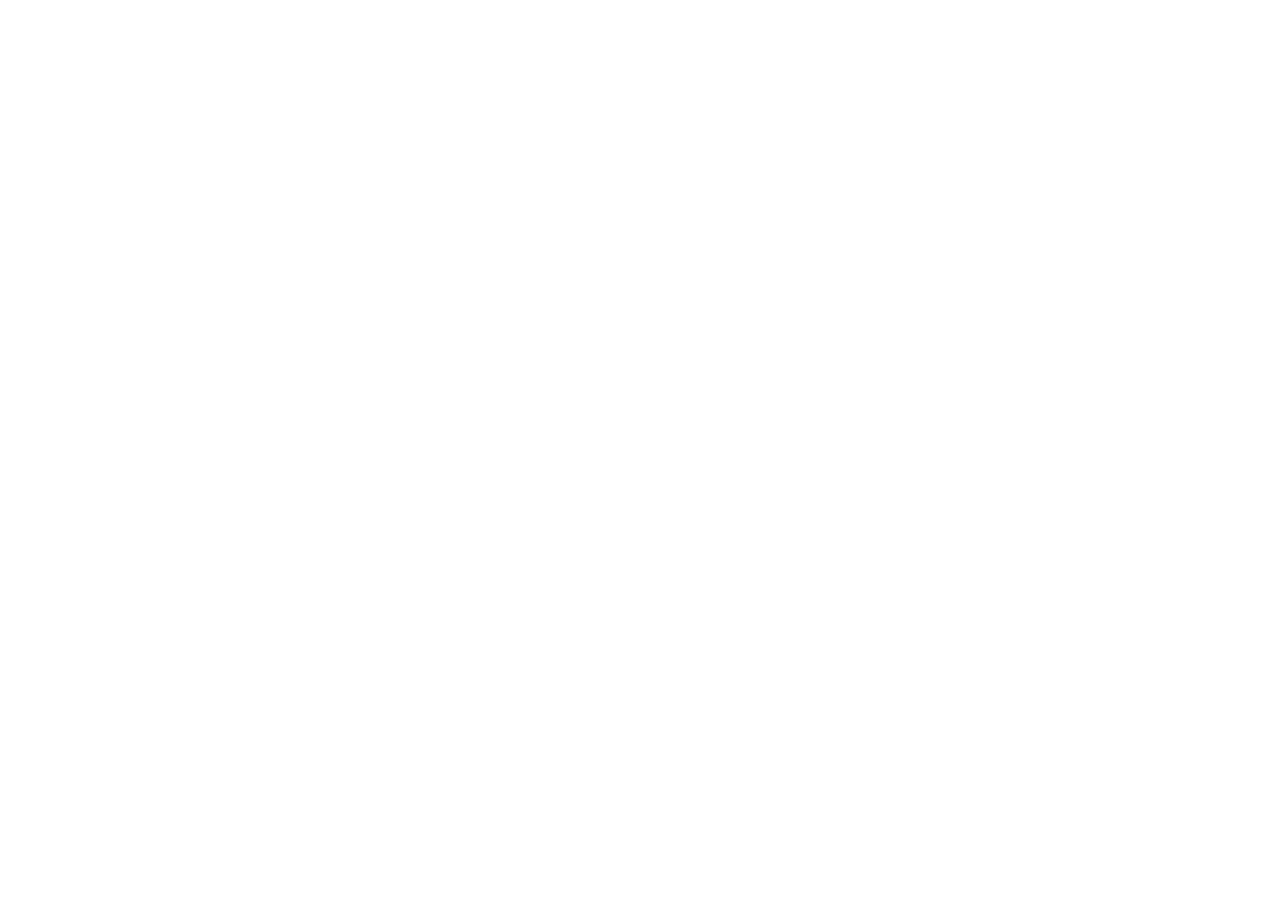
==== index.html @ ad220928 "initializing" ====
<!DOCTYPE html>
<html lang="en">
<head>
    <meta charset="UTF-8">
    <meta name="viewport" content="width=device-width, initial-scale=1.0">
    <title>Document</title>
    <link rel="stylesheet" href="./assets/images/images.jpg">
</head>
<body>
    
</body>
</html>
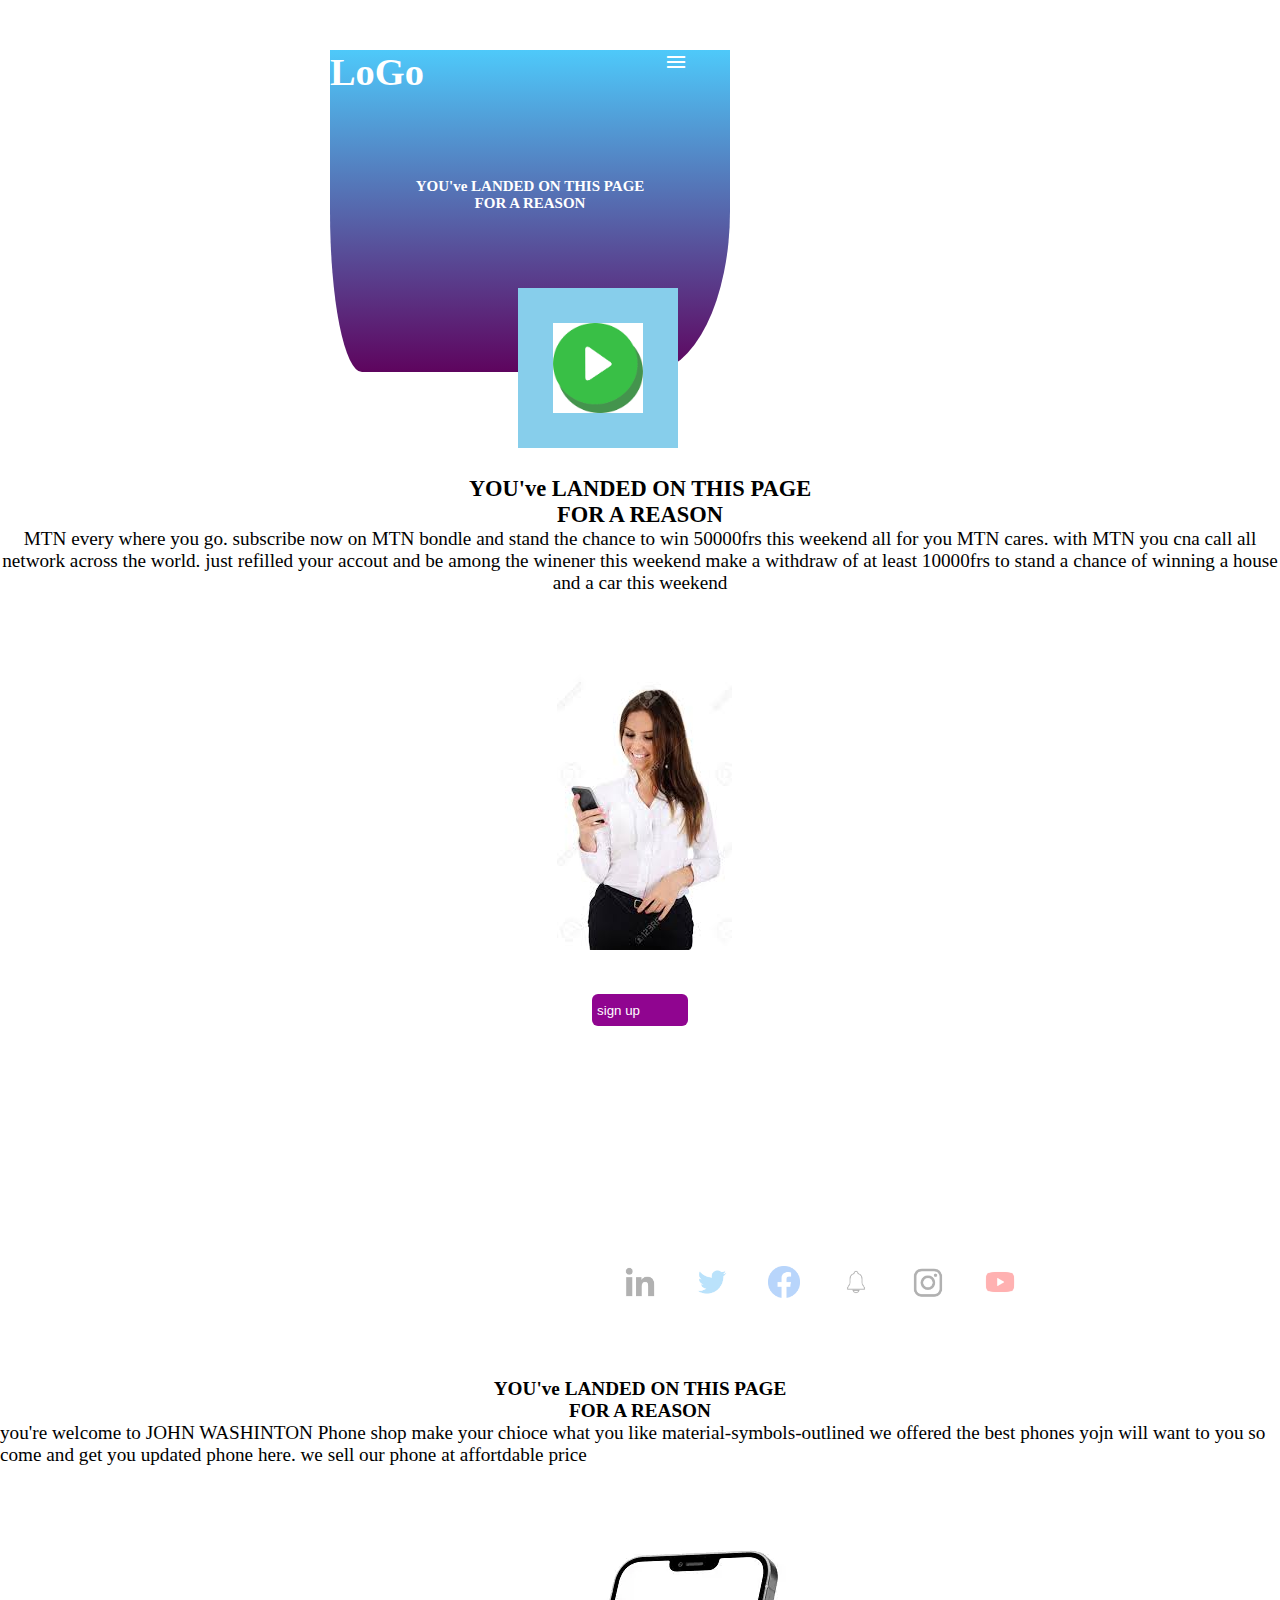
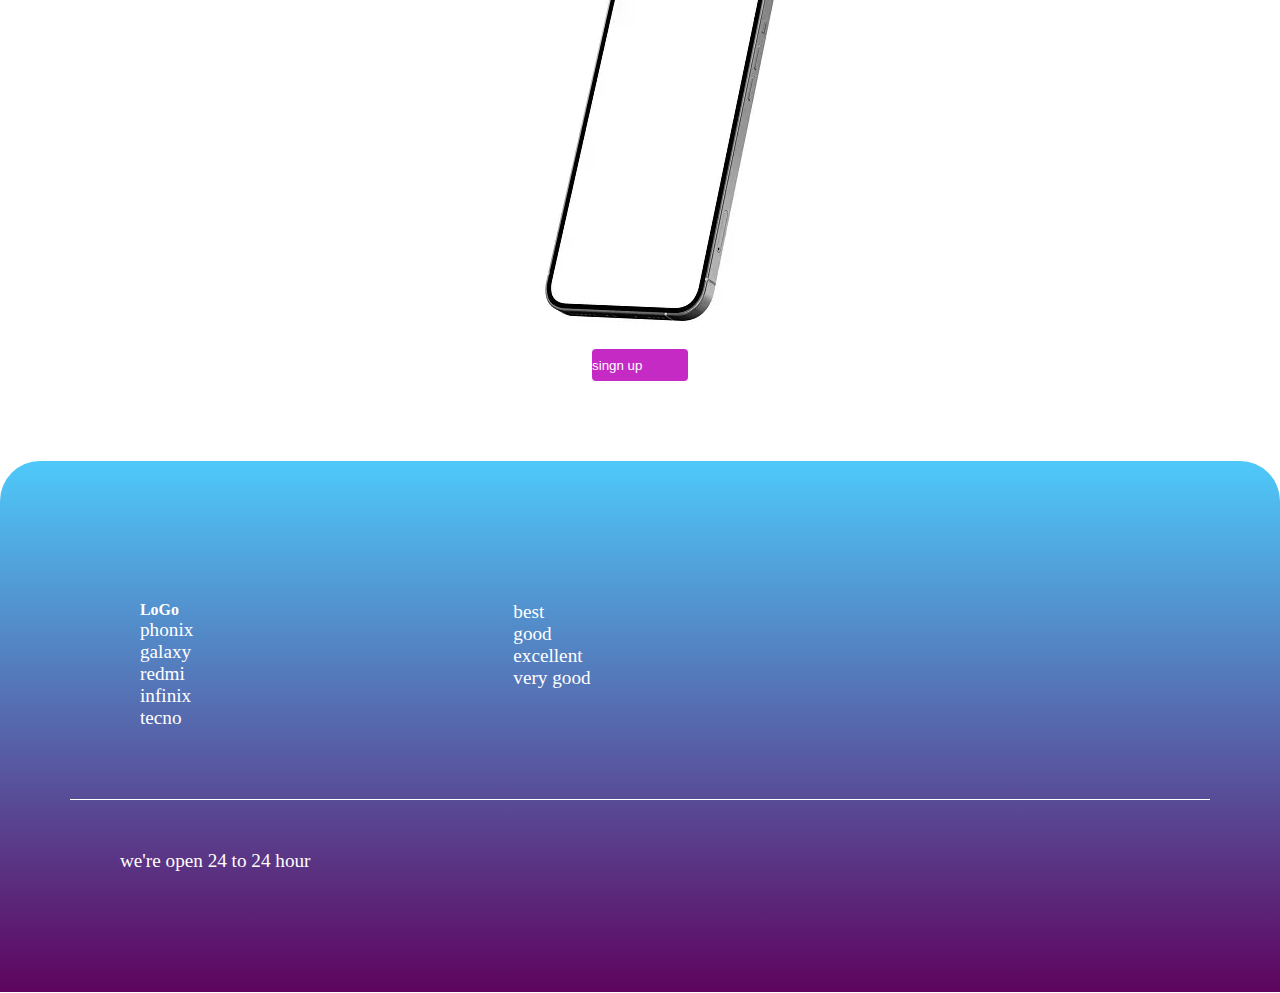
==== commit 2ce5f5ec: "the mobile phone standard set" ====
--- a/index.html
+++ b/index.html
@@ -1,12 +1,88 @@
 <!DOCTYPE html>
 <html lang="en">
-<head>
+  <div class="header-holder">
+  <div id="header-color">
+<head class="header1">
     <meta charset="UTF-8">
     <meta name="viewport" content="width=device-width, initial-scale=1.0">
     <title>Document</title>
-    <link rel="stylesheet" href="./assets/images/images.jpg">
+    <link rel="stylesheet" href="./assets/style.css">
+    <div class="logo-menu">
+    <h1>LoGo</h1>
+<link rel="stylesheet" href="https://fonts.googleapis.com/css2?family=Material+Symbols+Outlined:opsz,wght,FILL,GRAD@20..48,100..700,0..1,-50..200" />
+<span class="material-symbols-outlined">
+  menu
+  </span>
+  </div>
+  <h2 class="header2">YOU've LANDED ON THIS PAGE<br> FOR A REASON</h2>
 </head>
+</div>
+</div>
 <body>
-    
+    <div class="container">
+      <div logo-div>
+      </div>
+      <div class="video-icon">
+        <img class="video-img" src="./assets/images/images.png">
+      </div>
+        <div class="icon-holder"></div>
+    </div>
+    <div class="container2">
+    <div class="header3">
+    <h3>YOU've LANDED ON THIS PAGE<br> FOR A REASON</h3>
+    </div>
+    <div class="paragraph">
+    <p>MTN every where you go. subscribe now on MTN bondle and stand the chance to win 
+      50000frs this weekend all for you MTN cares.
+      with MTN you cna call all network across the world. just refilled your accout and be among the winener this weekend
+      make a withdraw of at least 10000frs to stand a chance of winning a house and a car this weekend 
+    </p>
+    </div>
+    </div>
+    <div class="button-img">
+    <div class="mtn-img">
+      <img src="./assets/images/images.jpg">
+    </div>
+    <button class="signup-button">sign up</button>
+    </div>
+    <div class="media-icons">
+      <img src="./assets/images/download (1).png">
+      <img src="./assets/images/download (2).png">
+      <img src="./assets/images/download (3).png">
+      <img src="./assets/images/download (4).png">
+      <img src="./assets/images/download (5).png">
+      <img src="./assets/images/download.png">
+    </div>
+    <div>
+      <h4 class="header4">YOU've LANDED ON THIS PAGE<br> FOR A REASON</h4>
+      <p>you're welcome to JOHN WASHINTON Phone shop make your chioce what you like material-symbols-outlined
+        we offered the best phones yojn will want to you so come and get you updated phone here. we sell our phone at affortdable price
+      </p>
+    </div>
+    <div>
+      <img class="telephone" src="./assets/images/istockphoto-1449090516-170667a.webp">
+      <button class="button2-signup">singn up</button>
+    </div>
+    <div class=" general-div">
+      <div class="fotter4">
+      <div class="fotter1">
+      <h5 class="header5">LoGo</h5>
+      <p>phonix</p>
+      <p>galaxy</p>
+      <p>redmi</p>
+      <p>infinix</p>
+      <p>tecno</p>
+      </div>
+      <div class="fotter2">
+        <p>best</p>
+        <p>good</p>
+        <p>excellent</p>
+        <p>very good</p>
+      </div>
+      </div>
+      <div class="fotter3">
+      <p>we're open 24 to 24 hour</p>
+      </div>
+    </div>
 </body>
 </html>--- a/assets/style.css
+++ b/assets/style.css
@@ -0,0 +1,208 @@
+* {
+    margin: 0px;
+    padding: 0px;
+    box-sizing: border-box;
+}
+
+body {
+    color: black;
+    display: grid;
+    vertical-align: text-top;
+    gap: 4rem;
+    font-size: larger;
+}
+
+.header-holder {
+    margin: auto;
+  width: 50%;
+  padding: 10px;
+  vertical-align: auto;
+  padding-bottom: 9rem;
+  color: white;
+}
+#header-color {
+    background: linear-gradient(rgb(78, 201, 250), rgb(94, 4, 94));
+    justify-content: center;
+    margin: 40px auto;
+    border-bottom-right-radius: 5rem 50%;
+    border-bottom-left-radius: 2rem 50%;
+    position: absolute;
+    width: 400px;
+    /* padding: 20px; */
+
+
+}
+
+.logo-menu {
+    display: flex;
+    gap: 15rem;
+    border: 20px;
+    border-radius: 25px;
+    width: 8rem;
+    height: 8rem;
+}
+
+.header2 {
+    font-size: 15px;
+    text-align: center;
+    margin-bottom: 10rem;
+    
+}
+
+.video-img {
+    margin: auto;
+    background-color: skyblue;
+    padding: 35px;
+    width: 10rem;
+    height: 10rem;
+}
+
+.video-icon {
+    margin: auto;
+    width: 50%;
+    border: 1px;
+    border-radius: 25px;
+    position: absolute;
+    width: 400px;
+    padding: 20px;
+}
+
+.icon-holder {
+    background-color: blue;
+    display: grid;
+    grid-template-columns: 1fr;
+}
+
+.container {
+    margin: auto;
+    width: 30%;
+    padding: 50px;
+    vertical-align: auto;
+    padding-bottom: 9rem;
+}
+
+.container2 {
+    flex-direction: column;
+    text-wrap: wrap;
+   justify-content: space-between;
+}
+
+.header3{
+    text-align: center;
+    gap: 20rem;
+}
+
+.paragraph {
+    text-align: center;
+}
+
+.mtn-img {
+    width: 20rem;
+    height: 10rem;
+    margin-left: 1rem;
+    margin-right: 40rem auto;
+    display: flex;
+    align-items: center;
+    justify-content: center;
+    display: grid;
+    place-items: center;
+    margin: 1rem auto;
+}
+
+.signup-button {
+    width: 6rem;
+    height: 2rem;
+    background-color: rgb(144, 5, 144);
+    margin: 10rem auto;
+    border: none;
+    display: flex; 
+    text-align: center;
+    color: white; 
+    border-radius: 6px; 
+    align-items: center; 
+    padding-left: 5px;
+    padding-right: 5px;
+}
+
+.button-img {
+    flex-direction: column;
+    gap: 25px;
+    align-items: center;
+}
+
+.media-icons {
+    width: 2rem;
+    height: 2rem;
+    display: flex;
+    opacity: 0.3;
+    gap: 40px;
+    margin: 1rem auto;
+    
+}
+
+.button-img {
+    flex-direction: column;
+}
+
+.material-symbols-outlined {
+    display: inline-block;
+}
+
+.header4 {
+    text-align: center;
+}
+
+.header4 p {
+    text-align: center;
+}
+
+.telephone {
+    display: flex;
+    justify-content: center;
+    margin: 1rem auto;
+}
+
+.button2-signup {
+    background-color: rgb(197, 42, 197);
+    border: none;
+    border-radius: 4px;
+    display: flex;
+    margin: 1rem auto;
+    width: 6rem;
+    height: 2rem;
+    color: white;
+    align-items: center;
+}
+
+.general-div {
+    background: linear-gradient(rgb(78, 201, 250), rgb(94, 4, 94));
+    gap: 20rem;
+    padding: 70px;
+    color: white;
+    border-bottom: 1px solid white;
+    border-top-left-radius: 40px;
+    border-top-right-radius: 40px;
+
+}
+
+.fotter1 {
+    flex-direction: column;
+
+}
+
+.fotter2 {
+    flex-direction: column;
+    margin-bottom: 1px solid white;
+}
+
+.fotter4 {
+    display: flex;
+    gap: 20rem;
+    padding: 70px;
+    color: white;
+    border-bottom: 1px solid white;
+}
+
+.fotter3 {
+    margin: 50px;
+}
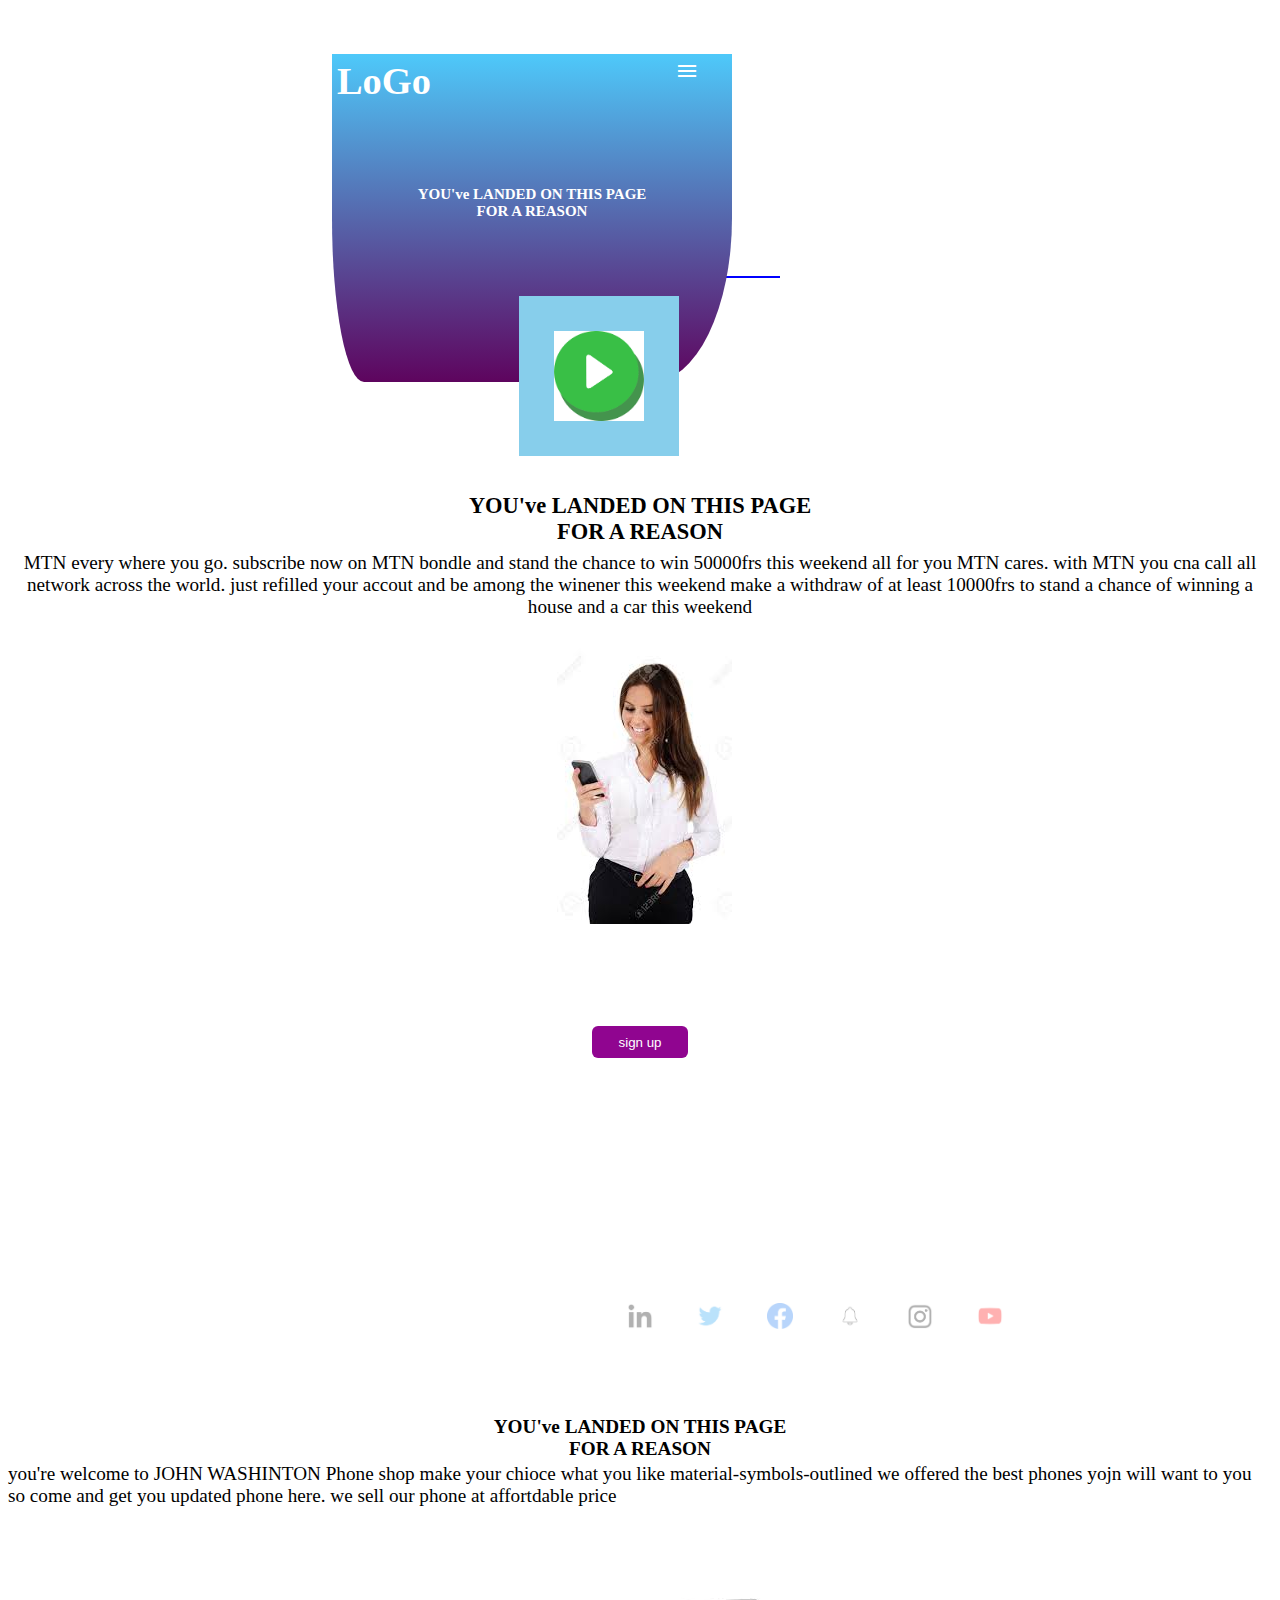
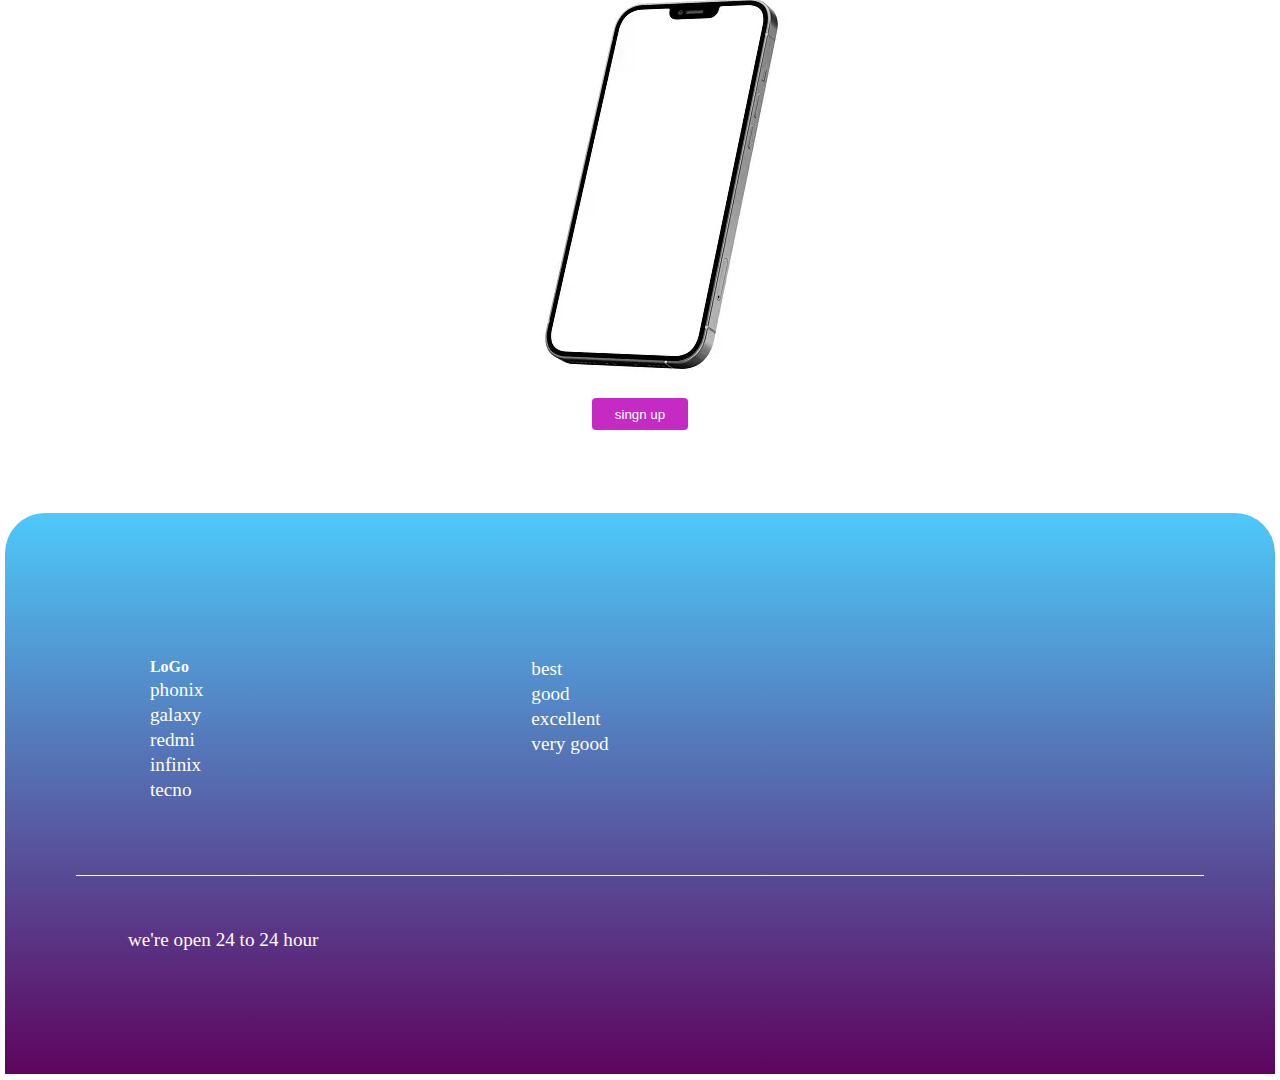
==== commit 55956280: "indentation corrected" ====
--- a/index.html
+++ b/index.html
@@ -6,7 +6,7 @@
     <meta charset="UTF-8">
     <meta name="viewport" content="width=device-width, initial-scale=1.0">
     <title>Document</title>
-    <link rel="stylesheet" href="./assets/style.css">
+    <link rel="stylesheet" href="./assets/style/style.css">
     <div class="logo-menu">
     <h1>LoGo</h1>
 <link rel="stylesheet" href="https://fonts.googleapis.com/css2?family=Material+Symbols+Outlined:opsz,wght,FILL,GRAD@20..48,100..700,0..1,-50..200" />
--- a/assets/style/style.css
+++ b/assets/style/style.css
@@ -0,0 +1,204 @@
+* {
+  margin: 1px;
+  padding: 1px;
+  box-sizing: border-box;
+}
+
+body {
+  color: black;
+  display: grid;
+  vertical-align: text-top;
+  gap: 4rem;
+  font-size: larger;
+}
+
+.header-holder {
+  margin: auto;
+  width: 50%;
+  padding: 10px;
+  vertical-align: auto;
+  padding-bottom: 9rem;
+  color: white;
+}
+
+#header-color {
+  background: linear-gradient(#4ec9fa, #5e045e);
+  justify-content: center;
+  margin: 40px auto;
+  border-bottom-right-radius: 5rem 50%;
+  border-bottom-left-radius: 2rem 50%;
+  position: absolute;
+  width: 400px;
+}
+
+.logo-menu {
+  display: flex;
+  gap: 15rem;
+  border: 20px;
+  border-radius: 25px;
+  width: 8rem;
+  height: 8rem;
+}
+
+.header2 {
+  font-size: 15px;
+  text-align: center;
+  margin-bottom: 10rem;
+}
+
+.video-img {
+  margin: auto;
+  background-color: #87ceeb;
+  padding: 35px;
+  width: 10rem;
+  height: 10rem;
+}
+
+.video-icon {
+  margin: auto;
+  border: 1px;
+  border-radius: 25px;
+  position: absolute;
+  width: 400px;
+  padding: 20px;
+}
+
+.icon-holder {
+  background-color: #00ff;
+  display: grid;
+  grid-template-columns: 1fr;
+}
+
+.container {
+  margin: auto;
+  width: 30%;
+  padding: 50px;
+  vertical-align: auto;
+  padding-bottom: 9rem;
+}
+
+.container2 {
+  flex-direction: column;
+  text-wrap: wrap;
+  justify-content: space-between;
+}
+
+.header3 {
+  text-align: center;
+  gap: 20rem;
+}
+
+.paragraph {
+  text-align: center;
+}
+
+.mtn-img {
+  width: 20rem;
+  height: 10rem;
+  display: flex;
+  align-items: center;
+  justify-content: center;
+  place-items: center;
+  margin: 1rem auto;
+}
+
+.signup-button {
+  width: 6rem;
+  height: 2rem;
+  background-color: #900590;
+  margin: 10rem auto;
+  border: none;
+  display: flex;
+  text-align: center;
+  color: white;
+  border-radius: 6px;
+  align-items: center;
+  padding-left: 5px;
+  padding-right: 5px;
+  justify-content: center;
+}
+
+.button-img {
+  flex-direction: column;
+  gap: 25px;
+  align-items: center;
+}
+
+.media-icons {
+  width: 2rem;
+  height: 2rem;
+  display: flex;
+  opacity: 0.3;
+  gap: 40px;
+  margin: 1rem auto;
+}
+
+.material-symbols-outlined {
+  display: inline-block;
+}
+
+.header4 {
+  text-align: center;
+}
+
+.header4 p {
+  text-align: center;
+}
+
+.telephone {
+  display: flex;
+  justify-content: center;
+  margin: 1rem auto;
+}
+
+.button2-signup {
+  background-color: #c52ac5;
+  border: none;
+  border-radius: 4px;
+  display: flex;
+  margin: 1rem auto;
+  width: 6rem;
+  height: 2rem;
+  color: white;
+  align-items: center;
+  justify-content: center;
+}
+
+.general-div {
+  background: linear-gradient(#4ec9fa, #5e045e);
+  gap: 20rem;
+  padding: 70px;
+  color: white;
+  border-bottom: 1px solid white;
+  border-top-left-radius: 40px;
+  border-top-right-radius: 40px;
+}
+
+.fotter1 {
+  flex-direction: column;
+}
+
+.fotter2 {
+  flex-direction: column;
+  margin-bottom: 1px solid white;
+}
+
+.fotter4 {
+  display: flex;
+  gap: 20rem;
+  padding: 70px;
+  color: white;
+  border-bottom: 1px solid white;
+}
+
+.fotter3 {
+  margin: 50px;
+}
+
+@media only screen and (max-width: 425px) {
+  body {
+    font-size: 25px;
+    width: 100vw;
+    margin: 0;
+  }
+}
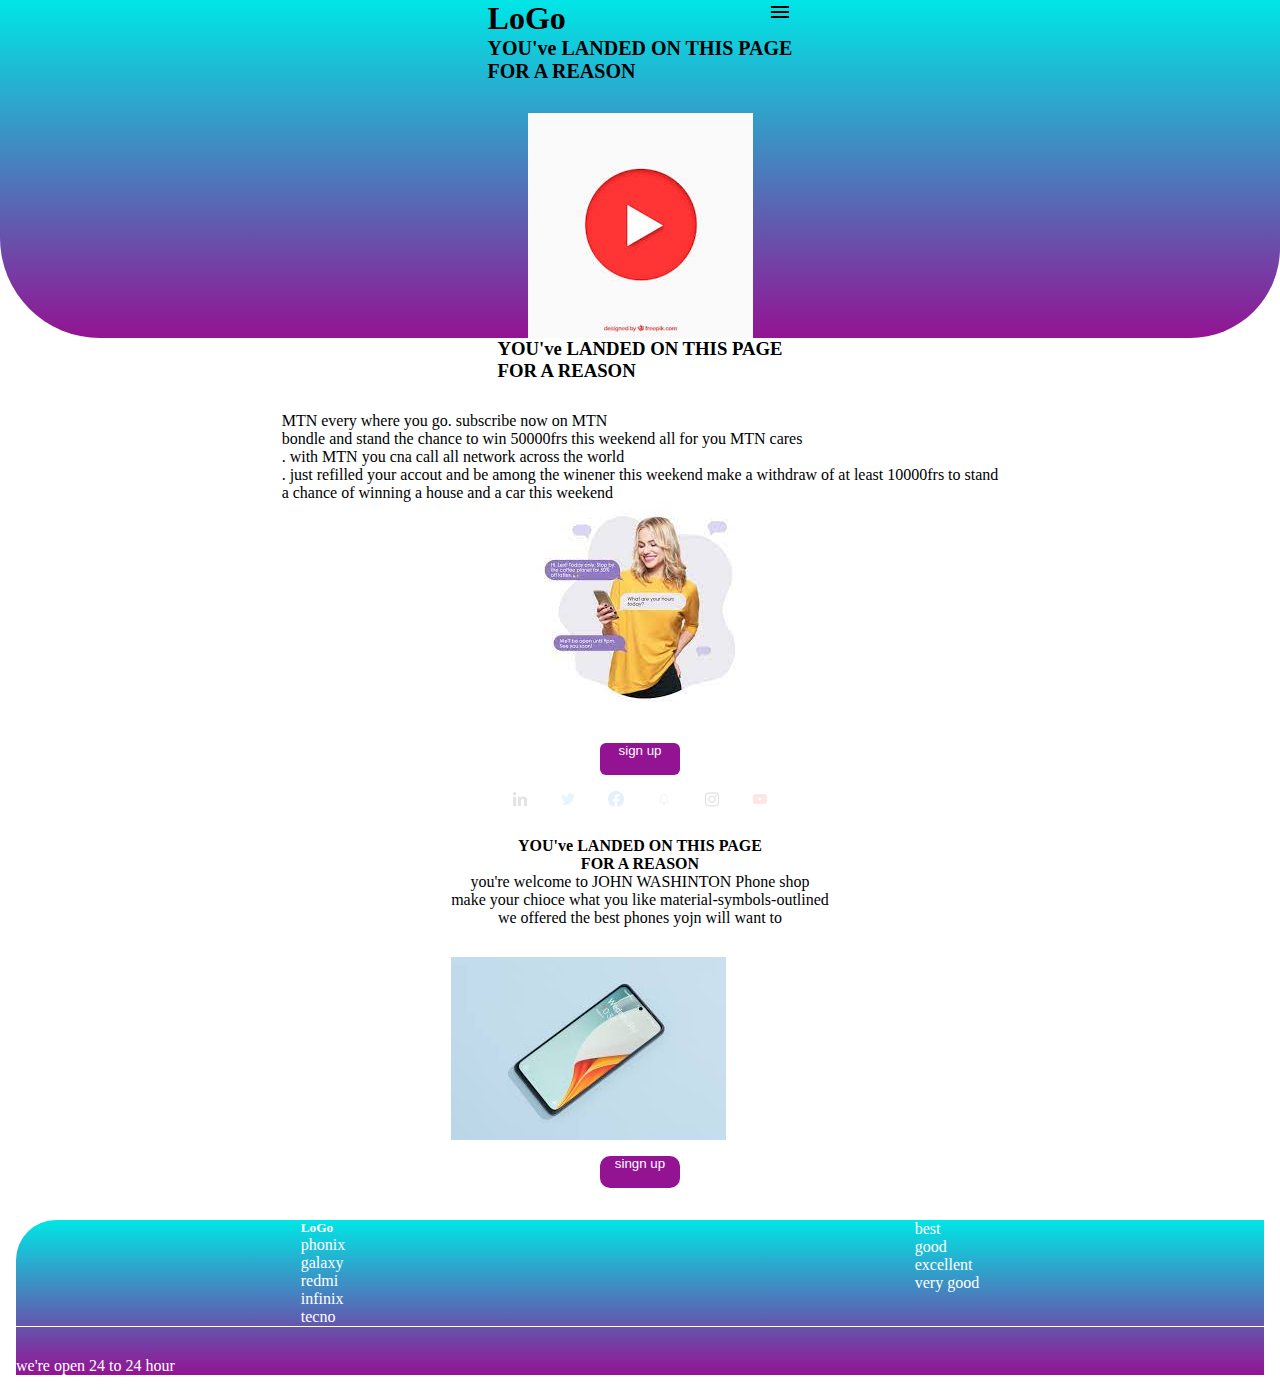
==== commit 7ab8febc: "page arrange" ====
--- a/index.html
+++ b/index.html
@@ -1,88 +1,94 @@
 <!DOCTYPE html>
 <html lang="en">
-  <div class="header-holder">
-  <div id="header-color">
-<head class="header1">
-    <meta charset="UTF-8">
-    <meta name="viewport" content="width=device-width, initial-scale=1.0">
-    <title>Document</title>
-    <link rel="stylesheet" href="./assets/style/style.css">
-    <div class="logo-menu">
-    <h1>LoGo</h1>
-<link rel="stylesheet" href="https://fonts.googleapis.com/css2?family=Material+Symbols+Outlined:opsz,wght,FILL,GRAD@20..48,100..700,0..1,-50..200" />
-<span class="material-symbols-outlined">
-  menu
-  </span>
-  </div>
-  <h2 class="header2">YOU've LANDED ON THIS PAGE<br> FOR A REASON</h2>
+<head>
+  <meta charset="UTF-8">
+  <meta name="viewport" content="width=device-width, initial-scale=1.0">
+  <title>Document</title>
+  <link rel="stylesheet" href="https://fonts.googleapis.com/css2?family=Material+Symbols+Outlined:opsz,wght,FILL,GRAD@20..48,100..700,0..1,-50..200" />
+  <link rel="stylesheet" href="./assets/style/style.css">
 </head>
-</div>
-</div>
 <body>
-    <div class="container">
-      <div logo-div>
+  <div class="main-container">
+    <div class="header">
+      <div>
+      <div class="logo-menu">
+  <h1>LoGo</h1>
+  <span class="material-symbols-outlined">
+    menu
+    </span>
+    </div>
+    <h2 class="header2">YOU've LANDED ON THIS PAGE<br> FOR A REASON</h2>
+    </div>
+      <div class="container">
+        <div logo-div></div>
+        <div class="video-icon">
+          <img class="video-img" src="./assets/images/images (4).jpg" alt="imag of dog">
+          </div>
+        </div>
       </div>
-      <div class="video-icon">
-        <img class="video-img" src="./assets/images/images.png">
+      <div class="container2">
+      <div class="header3">
+      <h3>YOU've LANDED ON THIS PAGE<br> FOR A REASON</h3>
       </div>
-        <div class="icon-holder"></div>
-    </div>
-    <div class="container2">
-    <div class="header3">
-    <h3>YOU've LANDED ON THIS PAGE<br> FOR A REASON</h3>
-    </div>
-    <div class="paragraph">
-    <p>MTN every where you go. subscribe now on MTN bondle and stand the chance to win 
-      50000frs this weekend all for you MTN cares.
-      with MTN you cna call all network across the world. just refilled your accout and be among the winener this weekend
-      make a withdraw of at least 10000frs to stand a chance of winning a house and a car this weekend 
-    </p>
-    </div>
-    </div>
-    <div class="button-img">
-    <div class="mtn-img">
-      <img src="./assets/images/images.jpg">
-    </div>
-    <button class="signup-button">sign up</button>
-    </div>
-    <div class="media-icons">
-      <img src="./assets/images/download (1).png">
-      <img src="./assets/images/download (2).png">
-      <img src="./assets/images/download (3).png">
-      <img src="./assets/images/download (4).png">
-      <img src="./assets/images/download (5).png">
-      <img src="./assets/images/download.png">
-    </div>
-    <div>
-      <h4 class="header4">YOU've LANDED ON THIS PAGE<br> FOR A REASON</h4>
-      <p>you're welcome to JOHN WASHINTON Phone shop make your chioce what you like material-symbols-outlined
-        we offered the best phones yojn will want to you so come and get you updated phone here. we sell our phone at affortdable price
+      <div class="paragraph">
+      <p>MTN every where you go. subscribe now on MTN<br> bondle and stand the chance to win 
+        50000frs this weekend all for you MTN cares<br>.
+        with MTN you cna call all network across the world <br>. just refilled your accout and be among the winener this weekend
+        make a withdraw of at least 10000frs to stand <br>a chance of winning a house and a car this weekend 
       </p>
-    </div>
-    <div>
-      <img class="telephone" src="./assets/images/istockphoto-1449090516-170667a.webp">
-      <button class="button2-signup">singn up</button>
-    </div>
-    <div class=" general-div">
-      <div class="fotter4">
-      <div class="fotter1">
-      <h5 class="header5">LoGo</h5>
-      <p>phonix</p>
-      <p>galaxy</p>
-      <p>redmi</p>
-      <p>infinix</p>
-      <p>tecno</p>
-      </div>
-      <div class="fotter2">
-        <p>best</p>
-        <p>good</p>
-        <p>excellent</p>
-        <p>very good</p>
       </div>
       </div>
-      <div class="fotter3">
-      <p>we're open 24 to 24 hour</p>
+      <div class="button-img">
+      <div class="mtn-img">
+        <img src="./assets/images/images (2).jpg" alt="img of a cow">
       </div>
-    </div>
+      <button class="signup-button">sign up</button>
+      </div>
+      <div class="main">
+      <div class="media-icons">
+        <img class="icons" src="./assets/images/download (1).png" alt="img of a boy">
+        <img class="icons" src="./assets/images/download (2).png" alt="img of a girl">
+        <img class="icons" src="./assets/images/download (3).png" alt="img of a dog">
+        <img class="icons" src="./assets/images/download (4).png" alt="img of a man">
+        <img class="icons" src="./assets/images/download (5).png" alt="img of a woman">
+        <img class="icons" src="./assets/images/download.png" alt="img of a dove">
+      </div>
+      <div class="paragraphs">
+      <div class="paragraph2">
+        <h4 class="header4">YOU've LANDED ON THIS PAGE<br> FOR A REASON</h4>
+        <p>you're welcome to JOHN WASHINTON Phone shop</p>
+        <p>make your chioce what you like material-symbols-outlined</p> 
+         <p>we offered the best phones yojn will want to</p>
+      </div>
+      </div>
+      <div class="telephone-button">
+        <img class="telephone" src="./assets/images/images (3).jpg" alt="img of bull">
+        <button class="button2-signup">singn up</button>
+        </div>
+      </div>
+      </div>
+      <div class=" general-fotter">
+        <div class="fotter4">
+        <div class="fotter1">
+        <h5 class="header5">LoGo</h5>
+        <p>phonix</p>
+        <p>galaxy</p>
+        <p>redmi</p>
+        <p>infinix</p>
+        <p>tecno</p>
+        </div>
+        <div class="fotter2">
+          <p>best</p>
+          <p>good</p>
+          <p>excellent</p>
+          <p>very good</p>
+        </div>
+        </div>
+        <div class="fotter3">
+        <p>we're open 24 to 24 hour</p>
+        </div>
+      </div>
+      </div>
 </body>
-</html>+</html>
+   --- a/assets/style/style.css
+++ b/assets/style/style.css
@@ -1,204 +1,134 @@
 * {
-  margin: 1px;
-  padding: 1px;
-  box-sizing: border-box;
+  margin: 0px;
+  padding: 0px;
 }
 
 body {
-  color: black;
-  display: grid;
-  vertical-align: text-top;
-  gap: 4rem;
-  font-size: larger;
-}
-
-.header-holder {
-  margin: auto;
-  width: 50%;
-  padding: 10px;
-  vertical-align: auto;
-  padding-bottom: 9rem;
-  color: white;
-}
-
-#header-color {
-  background: linear-gradient(#4ec9fa, #5e045e);
-  justify-content: center;
-  margin: 40px auto;
-  border-bottom-right-radius: 5rem 50%;
-  border-bottom-left-radius: 2rem 50%;
-  position: absolute;
-  width: 400px;
+   /* width:20rem; */
+  /* margin: 1rem;  */
+  /* display: grid;
+  justify-content: center; */
+  gap: 40px;
 }
 
 .logo-menu {
   display: flex;
-  gap: 15rem;
-  border: 20px;
-  border-radius: 25px;
-  width: 8rem;
-  height: 8rem;
+  justify-content: space-between;
 }
 
-.header2 {
-  font-size: 15px;
-  text-align: center;
-  margin-bottom: 10rem;
-}
-
-.video-img {
-  margin: auto;
-  background-color: #87ceeb;
-  padding: 35px;
-  width: 10rem;
-  height: 10rem;
+.header h2 {
+  display: flex;
+  justify-content: center;
+  font-size: 20px;
 }
 
 .video-icon {
-  margin: auto;
-  border: 1px;
-  border-radius: 25px;
-  position: absolute;
-  width: 400px;
-  padding: 20px;
+  display: flex;
+  justify-content: center;
 }
 
-.icon-holder {
-  background-color: #00ff;
+.header {
   display: grid;
-  grid-template-columns: 1fr;
-}
-
-.container {
-  margin: auto;
-  width: 30%;
-  padding: 50px;
-  vertical-align: auto;
-  padding-bottom: 9rem;
+  justify-content: center;
+  gap: 30px;
+  background: linear-gradient( #00e6e6, #931393);
+  border-bottom-left-radius: 100px;
+  border-bottom-right-radius: 90px;
 }
 
 .container2 {
+  display: flex;
   flex-direction: column;
-  text-wrap: wrap;
-  justify-content: space-between;
+  justify-content: center;
+  gap: 30px;
 }
 
 .header3 {
-  text-align: center;
-  gap: 20rem;
+  display: flex;
+  justify-content: center;
 }
 
 .paragraph {
-  text-align: center;
+  display: flex;
+  justify-content: center;
+  /* flex-direction: column; */
 }
 
 .mtn-img {
-  width: 20rem;
-  height: 10rem;
   display: flex;
-  align-items: center;
   justify-content: center;
-  place-items: center;
-  margin: 1rem auto;
 }
 
 .signup-button {
-  width: 6rem;
+  display: flex;
+  width: 5rem;
   height: 2rem;
-  background-color: #900590;
-  margin: 10rem auto;
+  background-color: #931393;
+  color: white;
+  margin: 1rem auto;
   border: none;
-  display: flex;
-  text-align: center;
-  color: white;
   border-radius: 6px;
-  align-items: center;
-  padding-left: 5px;
-  padding-right: 5px;
   justify-content: center;
 }
 
-.button-img {
-  flex-direction: column;
-  gap: 25px;
-  align-items: center;
+.media-icons {
+  display: flex;
+  justify-content:center;
+  opacity: 0.1;
+  gap: 2rem;
 }
 
-.media-icons {
-  width: 2rem;
-  height: 2rem;
-  display: flex;
-  opacity: 0.3;
-  gap: 40px;
-  margin: 1rem auto;
-}
-
-.material-symbols-outlined {
-  display: inline-block;
+.icons {
+  width: 1rem;
 }
 
 .header4 {
   text-align: center;
 }
 
-.header4 p {
+.paragraph2 p {
   text-align: center;
 }
 
 .telephone {
   display: flex;
-  justify-content: center;
-  margin: 1rem auto;
+  justify-content: start;
 }
 
 .button2-signup {
-  background-color: #c52ac5;
+  display: flex;
+  justify-content: center;
+  margin: 1rem auto;
+  background-color: #931393;
+  color: white;
+  width: 5rem;
+  height: 2rem;
+  border-radius: 10px;
   border: none;
-  border-radius: 4px;
-  display: flex;
-  margin: 1rem auto;
-  width: 6rem;
-  height: 2rem;
-  color: white;
-  align-items: center;
-  justify-content: center;
-}
-
-.general-div {
-  background: linear-gradient(#4ec9fa, #5e045e);
-  gap: 20rem;
-  padding: 70px;
-  color: white;
-  border-bottom: 1px solid white;
-  border-top-left-radius: 40px;
-  border-top-right-radius: 40px;
-}
-
-.fotter1 {
-  flex-direction: column;
-}
-
-.fotter2 {
-  flex-direction: column;
-  margin-bottom: 1px solid white;
 }
 
 .fotter4 {
   display: flex;
-  gap: 20rem;
-  padding: 70px;
-  color: white;
+  justify-content: space-around;
   border-bottom: 1px solid white;
 }
 
-.fotter3 {
-  margin: 50px;
+.general-fotter {
+  display: grid;
+  gap: 30px;
+  margin: 1rem;
+  background: linear-gradient( #00e6e6, #931393);
+  color: white;
+  border-top-left-radius: 40px;
 }
 
-@media only screen and (max-width: 425px) {
-  body {
-    font-size: 25px;
-    width: 100vw;
-    margin: 0;
-  }
+.main-container {
+  /* background-color: green; */
+  flex-direction: column;
 }
+
+.main {
+  display: grid;
+  justify-content: center;
+  gap: 30px;
+}
